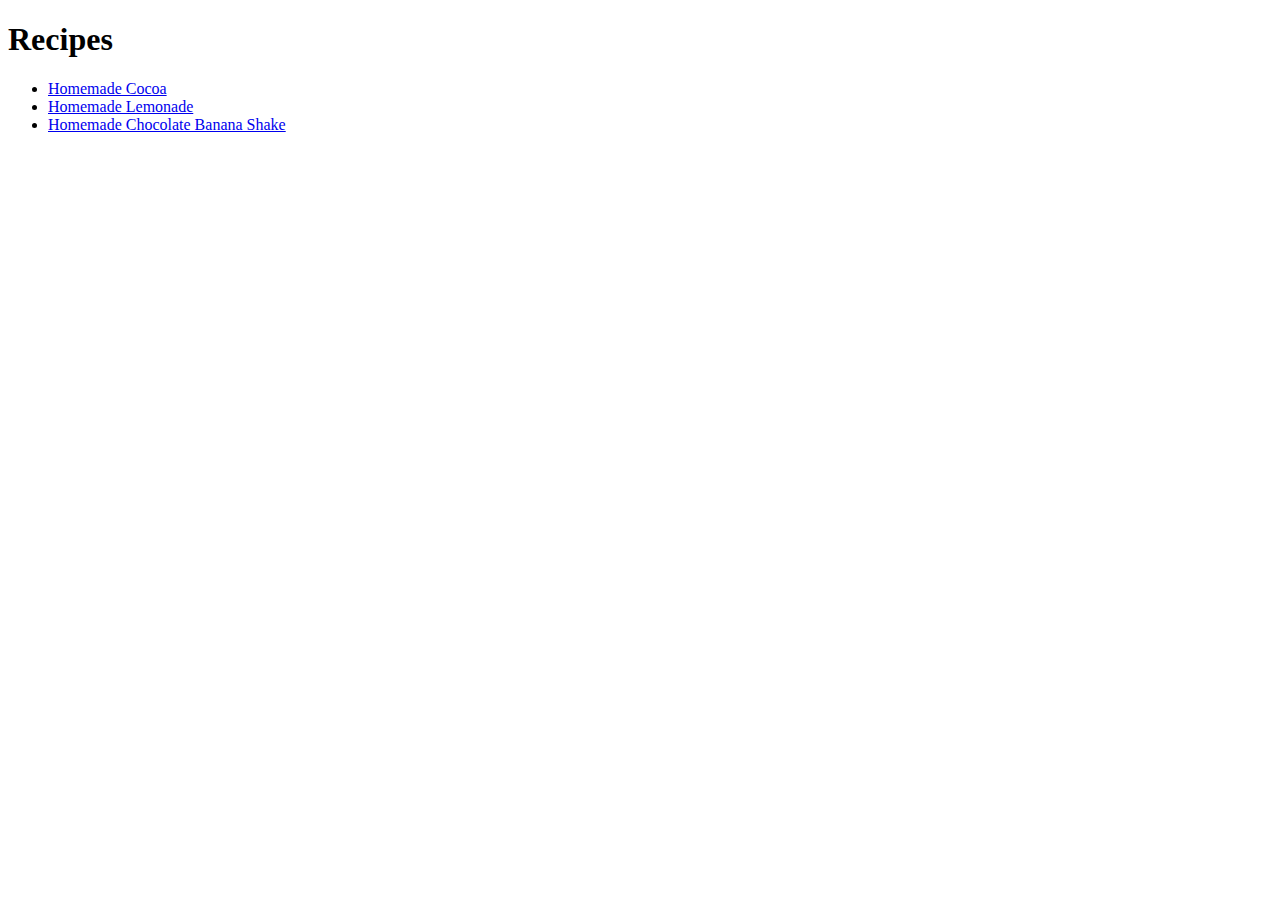
==== index.html @ 925247a7 "Added an index.html file with links to recipe.html files." ====
<!DOCTYPE html>
<html lang="en">
  <head>
    <meta charset="UTF-8" />
    <meta name="viewport" content="width=device-width, initial-scale=1.0" />
    <title>Recipe Page</title>
  </head>
  <body>
    <h1>Recipes</h1>
    <ul>
      <li><a href="./recipes/homemade-cocoa.html">Homemade Cocoa</a></li>
      <li><a href="./recipes/homemade-lemonade.html">Homemade Lemonade</a></li>
      <li>
        <a href="./recipes/chocolate-banana-peanut-butter-shake.html"
          >Homemade Chocolate Banana Shake</a
        >
      </li>
    </ul>
  </body>
</html>
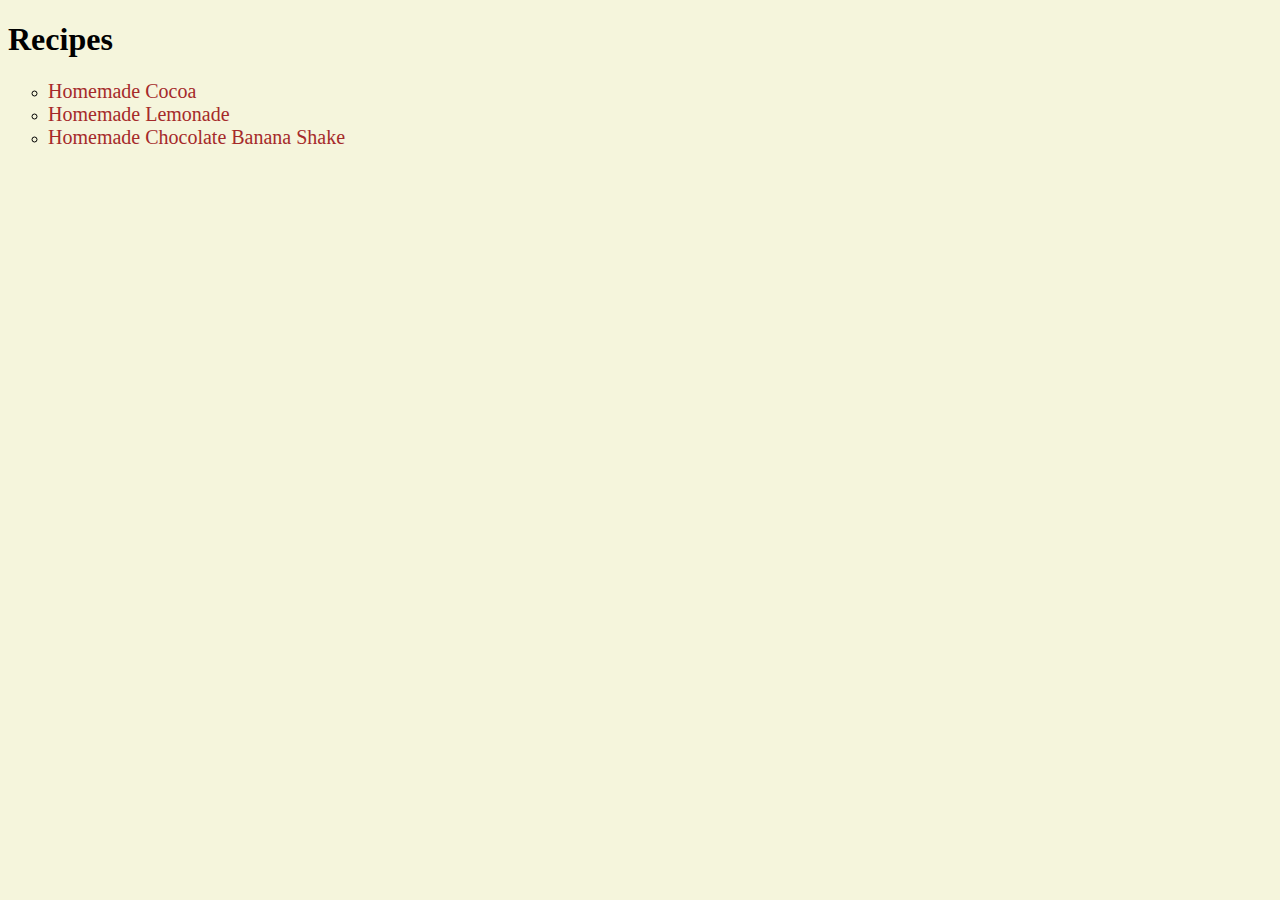
==== commit 6f5b0e2c: "Added style with external css." ====
--- a/index.html
+++ b/index.html
@@ -3,17 +3,22 @@
   <head>
     <meta charset="UTF-8" />
     <meta name="viewport" content="width=device-width, initial-scale=1.0" />
+    <link rel="stylesheet" href="./style.css" />
     <title>Recipe Page</title>
   </head>
   <body>
-    <h1>Recipes</h1>
+    <h1 class="headding">Recipes</h1>
     <ul>
-      <li><a href="./recipes/homemade-cocoa.html">Homemade Cocoa</a></li>
-      <li><a href="./recipes/homemade-lemonade.html">Homemade Lemonade</a></li>
+      <li>
+        <a href="./recipes/homemade-cocoa.html"> Homemade Cocoa </a>
+      </li>
+      <li>
+        <a href="./recipes/homemade-lemonade.html"> Homemade Lemonade </a>
+      </li>
       <li>
         <a href="./recipes/chocolate-banana-peanut-butter-shake.html"
-          >Homemade Chocolate Banana Shake</a
-        >
+          >Homemade Chocolate Banana Shake
+        </a>
       </li>
     </ul>
   </body>
--- a/style.css
+++ b/style.css
@@ -0,0 +1,23 @@
+body {
+  font-family: "Times New Roman", Times, serif;
+  background-color: beige;
+}
+
+a {
+  text-decoration: none;
+  color: brown;
+  font-size: 20px;
+}
+
+ul {
+  list-style-type: circle;
+}
+
+h2 {
+  color: peru;
+}
+
+#external-link {
+  font-size: 30px;
+  text-shadow: 3px 3px #c9bfbf;
+}
